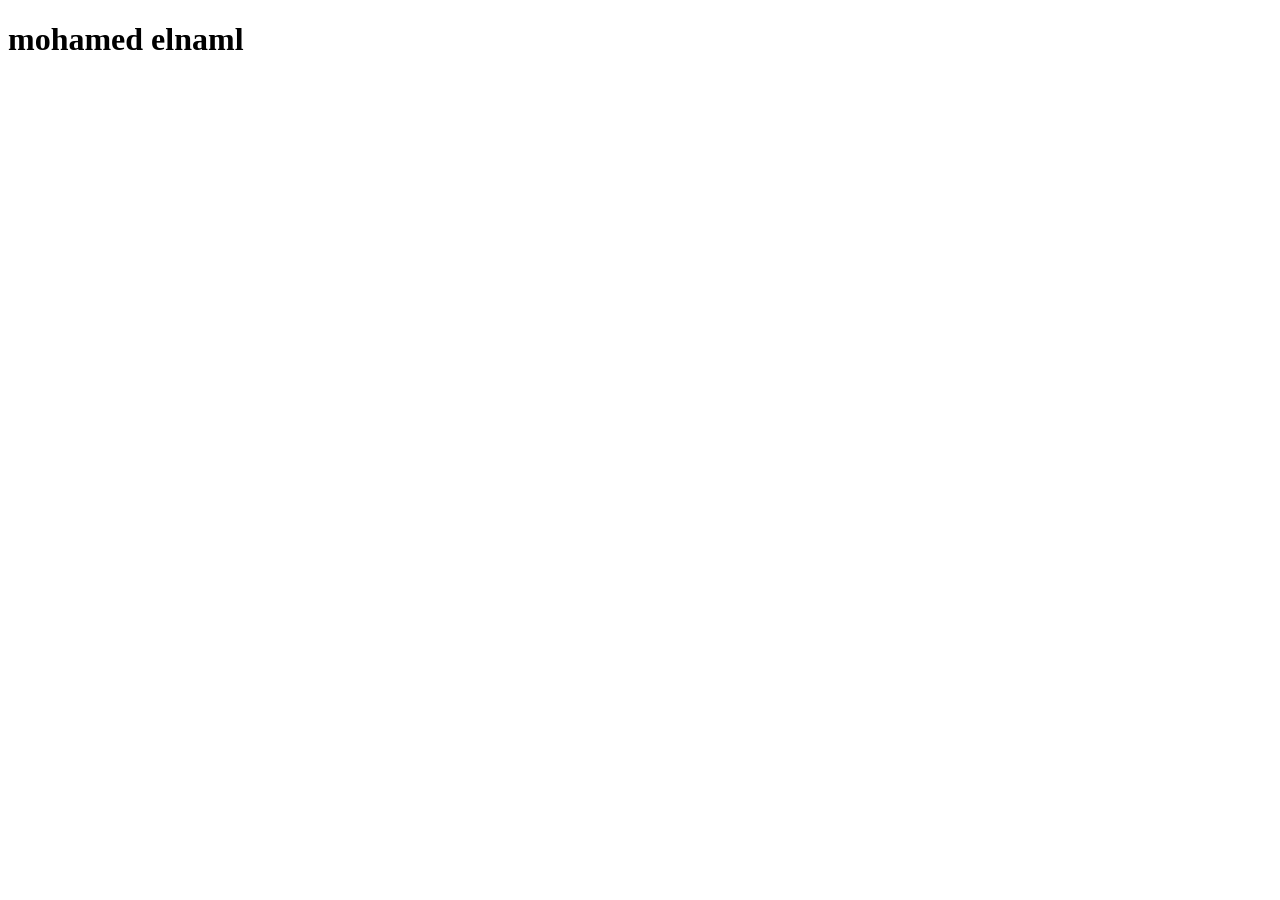
==== test2.html @ 1c50e325 "msa" ====
<!DOCTYPE html>
<html lang="en">
<head>
    <meta charset="UTF-8">
    <meta name="viewport" content="width=device-width, initial-scale=1.0">
    <title>Document</title>
</head>
<body>
    <h1>mohamed elnaml</h1>
</body>
</html>
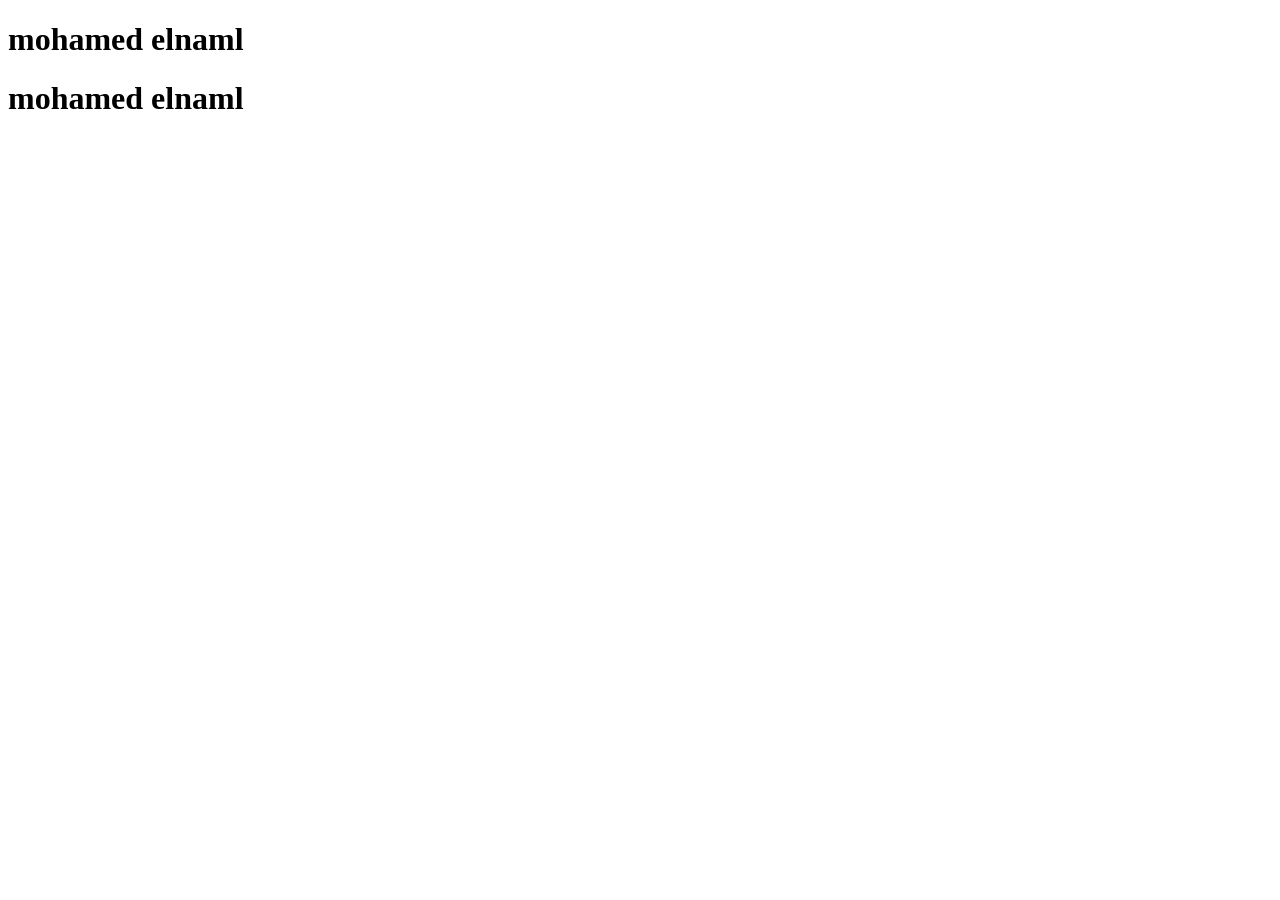
==== commit 0fa0e222: "afa" ====
--- a/test2.html
+++ b/test2.html
@@ -7,5 +7,6 @@
 </head>
 <body>
     <h1>mohamed elnaml</h1>
+    <h1>mohamed elnaml</h1>
 </body>
 </html>
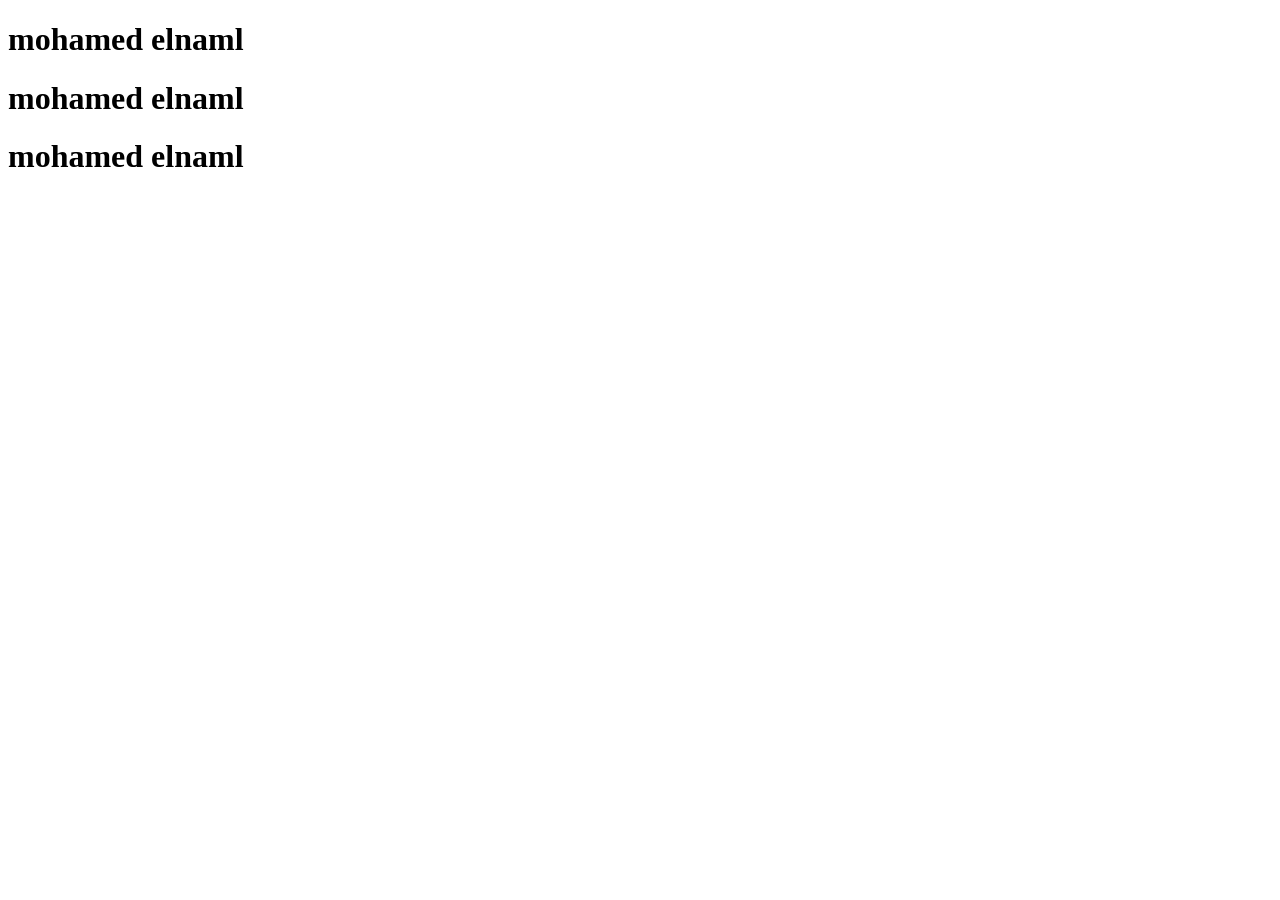
==== commit 6877baed: "adding anew line" ====
--- a/test2.html
+++ b/test2.html
@@ -8,5 +8,6 @@
 <body>
     <h1>mohamed elnaml</h1>
     <h1>mohamed elnaml</h1>
+    <h1>mohamed elnaml</h1>
 </body>
 </html>
